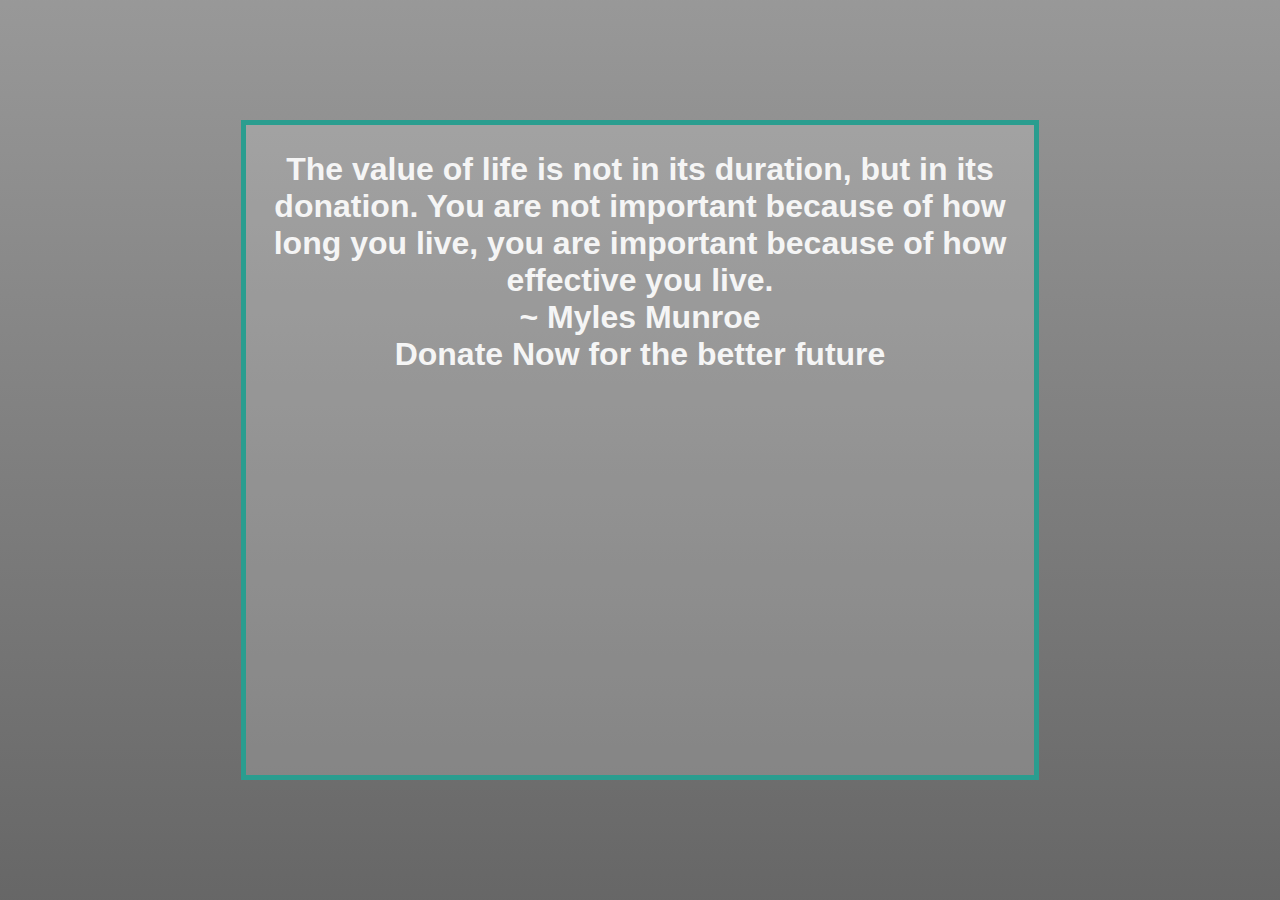
==== donate.html @ ced31f37 "initial commit" ====
<!DOCTYPE html>
<html lang="en">
  <head>
    <meta charset="UTF-8" />
    <meta http-equiv="X-UA-Compatible" content="IE=edge" />
    <meta name="viewport" content="width=device-width, initial-scale=1.0" />
    <title>Document</title>
    <link rel="stylesheet" href="donate.css" />
  </head>
  <body>
    <div class="donation">
      <div class="wall">
        <div class="center">
            <h1>The value of life is not in its duration, but in its donation. You are not important because of how long you live, you are important because of how effective you live.

               <br>~ Myles Munroe<br>Donate Now for the better future</h1>
               <div class="razorpay-embed-btn" data-url="https://pages.razorpay.com/pl_Hzk6TqqoAXpD1D/view" data-text="Donate Now" data-color="#528FF0" data-size="small">
                <script>
                  (function(){
                    var d=document; var x=!d.getElementById('razorpay-embed-btn-js')
                    if(x){ var s=d.createElement('script'); s.defer=!0;s.id='razorpay-embed-btn-js';
                    s.src='https://cdn.razorpay.com/static/embed_btn/bundle.js';d.body.appendChild(s);} else{var rzp=window['__rzp__'];
                    rzp && rzp.init && rzp.init()}})();
                </script>
              </div>
                  
        </div>
      </div>
    </div>
  </body>
</html>
---- donate.css ----
*{
    margin: 0;
    padding: 0;
}
html, body, .donation{
    height: 100%;
  }

div .wall{
    background-image:linear-gradient(to bottom, rgba(58, 58, 58, 0.52), rgba(46, 46, 46, 0.73)),
    url('image9.png');
    height:100vh;
    width:100%;
    background-repeat: no-repeat;
    background-position: top;
    background-size: cover;
    max-width:100%;
  }
  .center {
    position: absolute;
    left: 50%;
    top: 50%;
    transform: translate(-50%, -50%);
    background-color: rgba(232, 232, 232, 0.2);
    border: 5px solid #2a9d8f;
    height: 70vh;
    width:60vw;
    padding: 10px;
    }
    div .center h1{
    color:whitesmoke;
    font-size:2rem;
    text-align: center;
    margin:1rem;
    font-family:'Segoe UI', Tahoma, Geneva, Verdana, sans-serif;
    }
    div .razorpay-embed-btn{
        text-align: center;
    }
    @media only screen and (max-width: 700px){
        html, body, .donation{
            height: auto;
            overflow: hidden;
          }
        div .wall{
            height: 150vh;
            
        }
        .center{
            height: 50vh;
    width:60vw;
    margin-top:40px;
        }
        div .center h1{
            font-size:12px;
            width:130px;
            margin:2rem 6rem;
        }
    }
    @media only screen and (max-width: 400px){
        div .center h1{
            font-size:12px;
            width:130px;
            margin:2rem 3rem;
        }
    }
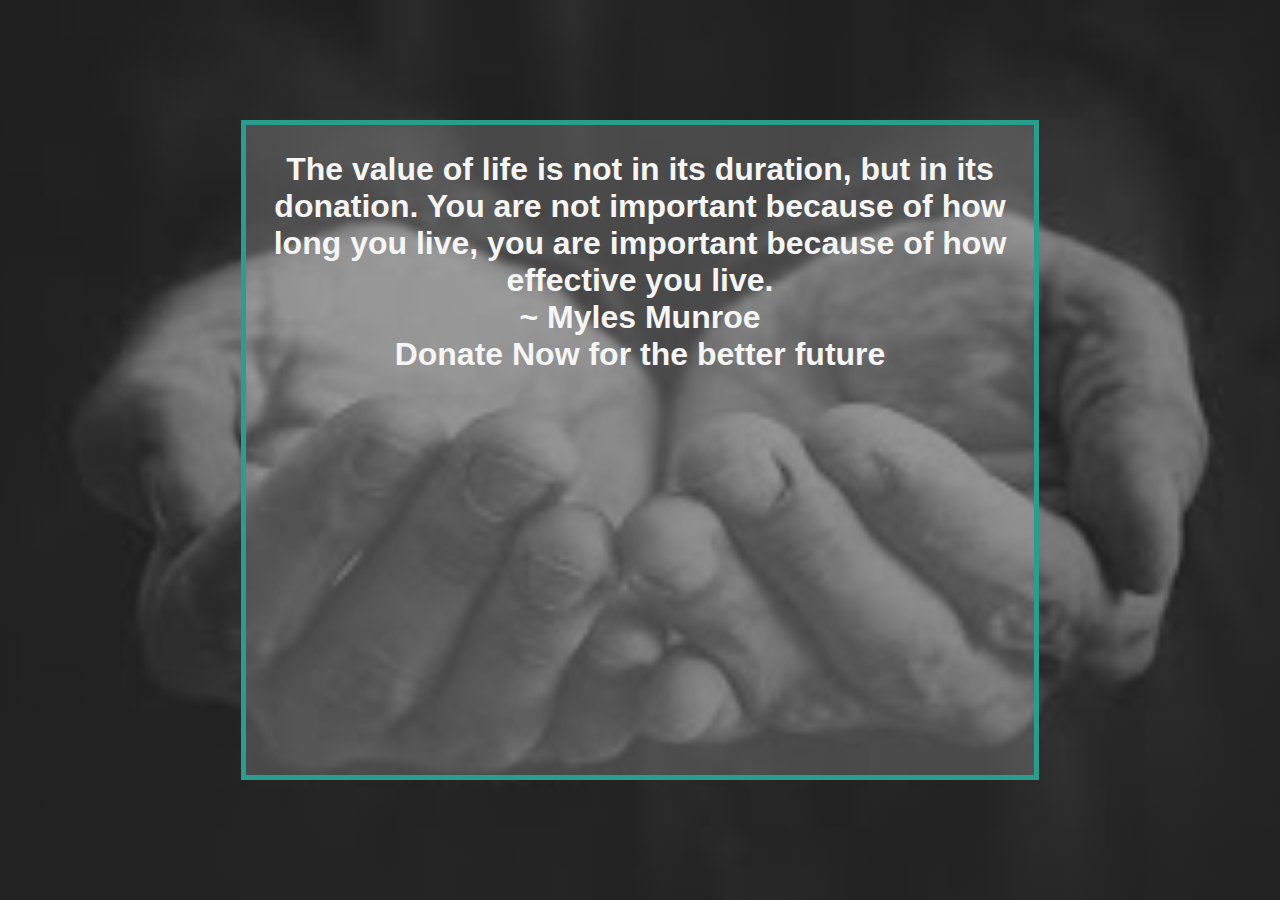
==== commit 8db92893: "header" ====
--- a/donate.html
+++ b/donate.html
@@ -22,6 +22,7 @@
                     s.src='https://cdn.razorpay.com/static/embed_btn/bundle.js';d.body.appendChild(s);} else{var rzp=window['__rzp__'];
                     rzp && rzp.init && rzp.init()}})();
                 </script>
+                
               </div>
                   
         </div>
--- a/donate.css
+++ b/donate.css
@@ -43,13 +43,13 @@
             overflow: hidden;
           }
         div .wall{
-            height: 150vh;
+            height: 100vh;
             
         }
         .center{
-            height: 50vh;
-    width:60vw;
-    margin-top:40px;
+            height: 72vh;
+    width: 242px;
+    margin-top: 31px;
         }
         div .center h1{
             font-size:12px;
@@ -59,8 +59,10 @@
     }
     @media only screen and (max-width: 400px){
         div .center h1{
-            font-size:12px;
-            width:130px;
-            margin:2rem 3rem;
+            font-size: 19px;
+            width: auto;
+            margin: 2rem 1rem;
+            
+
         }
     }